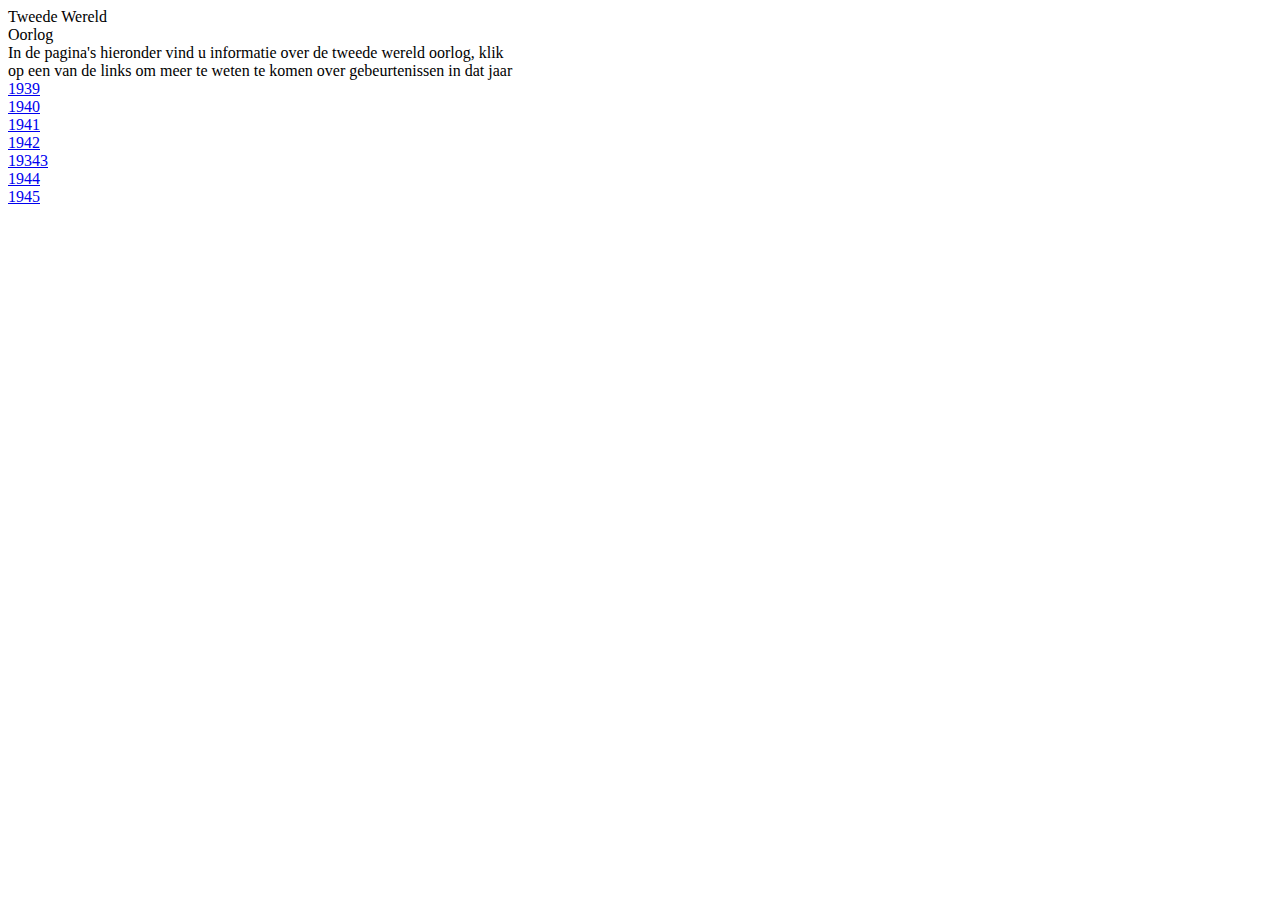
==== index.html @ 9cd9f612 "Href aangepast in index Styling <rel> toegevoegd aan de de files." ====
<html>
<head>
  <link rel="stylesheet" type="text/css" href="styling/style.css">
  <link href="https://fonts.googleapis.com/css?family=Special+Elite" rel="stylesheet">
  <title> Tweede Wereld Oorlog </title>
  </head>
</head>
<body>
  <div class="main_box">
    <div id='logo'>
      Tweede Wereld <br>
      Oorlog
    </div>
    <div class='info'>
        In de pagina's hieronder vind u informatie over de tweede wereld oorlog, klik<br>
        op een van de links om meer te weten te komen over gebeurtenissen in dat jaar
    </div>
    <div id="links">
      <div class="link_box">
        <a href="Pagina1939.html">1939</a>
      </div>
      <div class="link_box">
        <a href="Pagina">1940</a>
      </div>
      <div class="link_box">
        <a href="Pagina1941.html">1941</a>
      </div>
      <div class="link_box">
        <a href="Pagina">1942</a>
      </div>
      <div class="link_box">
        <a href="Pagina">19343</a>
      </div>
      <div class="link_box">
        <a href="Pagina">1944</a>
      </div>
      <div class="link_box">
        <a href="Pagina">1945</a>
      </div>
    </div>
  </div>
</body>
<html>
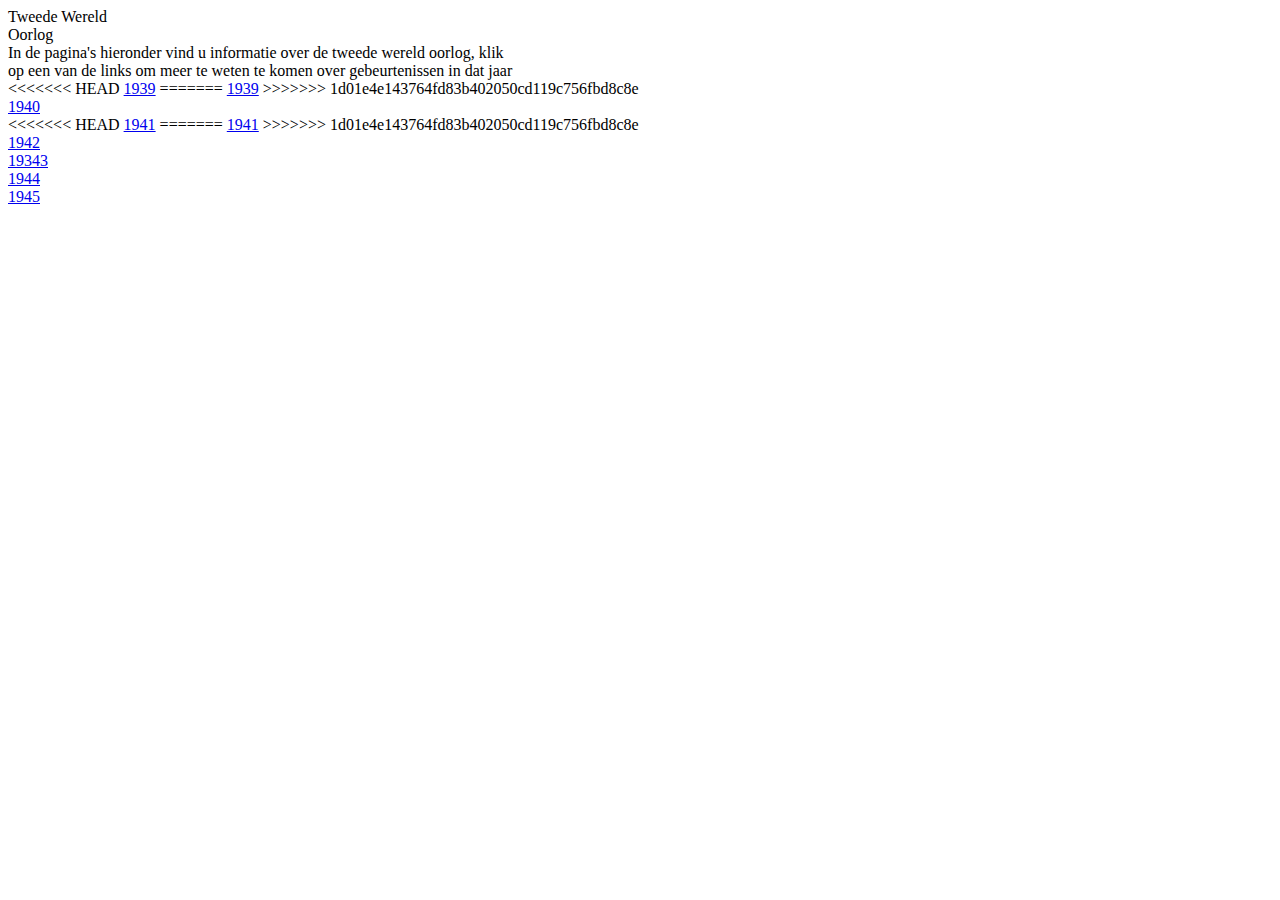
==== commit 0d26f0cd: "Merge branch 'master' of https://github.com/DannyDeVries2311/VersiebeheerWC" ====
--- a/index.html
+++ b/index.html
@@ -17,25 +17,33 @@
     </div>
     <div id="links">
       <div class="link_box">
+<<<<<<< HEAD
+        <a href="Pagina1339">1939</a>
+=======
         <a href="Pagina1939.html">1939</a>
+>>>>>>> 1d01e4e143764fd83b402050cd119c756fbd8c8e
       </div>
       <div class="link_box">
-        <a href="Pagina">1940</a>
+        <a href="Pagina1940">1940</a>
       </div>
       <div class="link_box">
+<<<<<<< HEAD
+        <a href="Pagina1941">1941</a>
+=======
         <a href="Pagina1941.html">1941</a>
+>>>>>>> 1d01e4e143764fd83b402050cd119c756fbd8c8e
       </div>
       <div class="link_box">
-        <a href="Pagina">1942</a>
+        <a href="Pagina1942">1942</a>
       </div>
       <div class="link_box">
-        <a href="Pagina">19343</a>
+        <a href="Pagina1943">19343</a>
       </div>
       <div class="link_box">
-        <a href="Pagina">1944</a>
+        <a href="Pagina1944">1944</a>
       </div>
       <div class="link_box">
-        <a href="Pagina">1945</a>
+        <a href="Pagina1945">1945</a>
       </div>
     </div>
   </div>
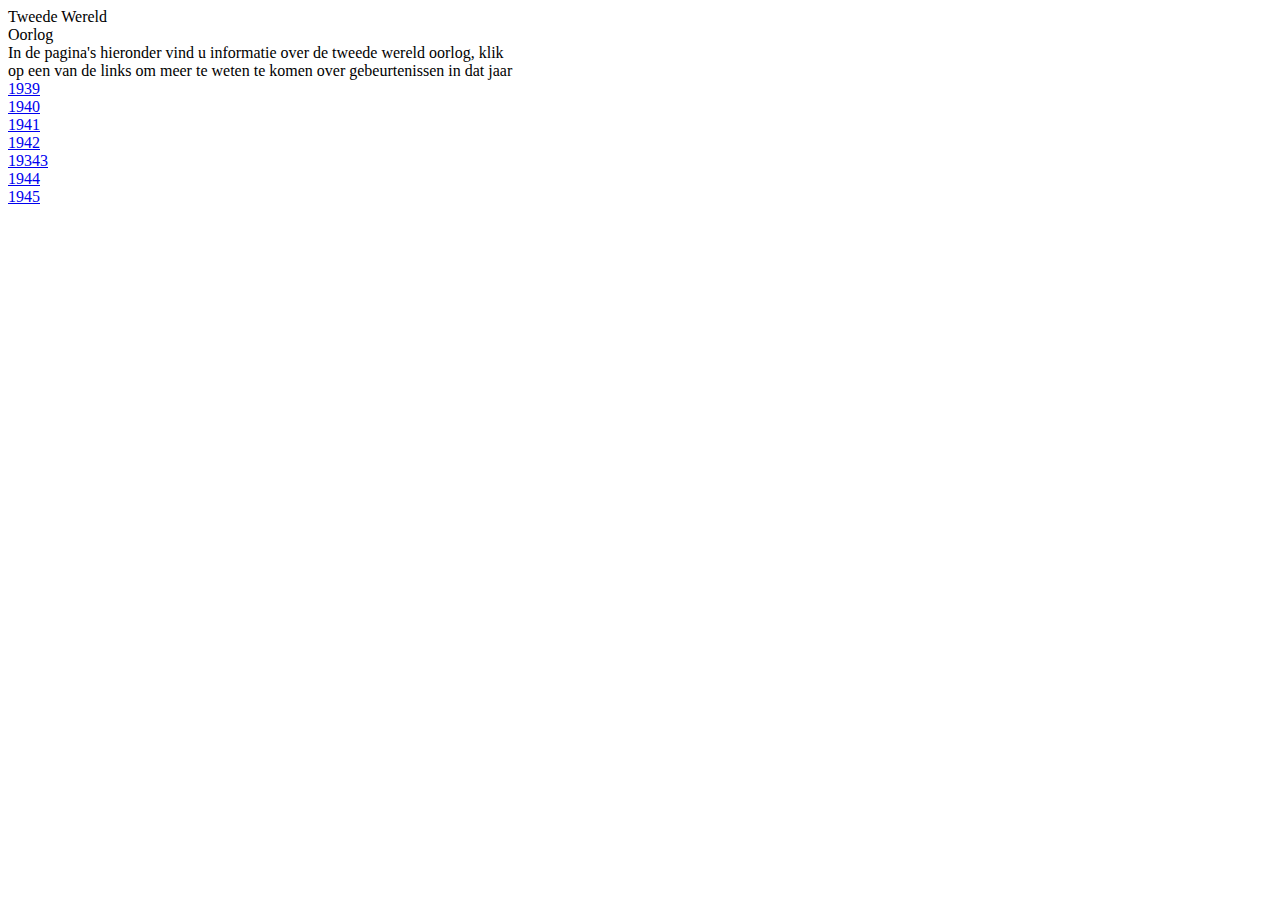
==== commit 2860ee1b: "link change" ====
--- a/index.html
+++ b/index.html
@@ -17,21 +17,13 @@
     </div>
     <div id="links">
       <div class="link_box">
-<<<<<<< HEAD
-        <a href="Pagina1339">1939</a>
-=======
         <a href="Pagina1939.html">1939</a>
->>>>>>> 1d01e4e143764fd83b402050cd119c756fbd8c8e
       </div>
       <div class="link_box">
         <a href="Pagina1940">1940</a>
       </div>
       <div class="link_box">
-<<<<<<< HEAD
-        <a href="Pagina1941">1941</a>
-=======
         <a href="Pagina1941.html">1941</a>
->>>>>>> 1d01e4e143764fd83b402050cd119c756fbd8c8e
       </div>
       <div class="link_box">
         <a href="Pagina1942">1942</a>
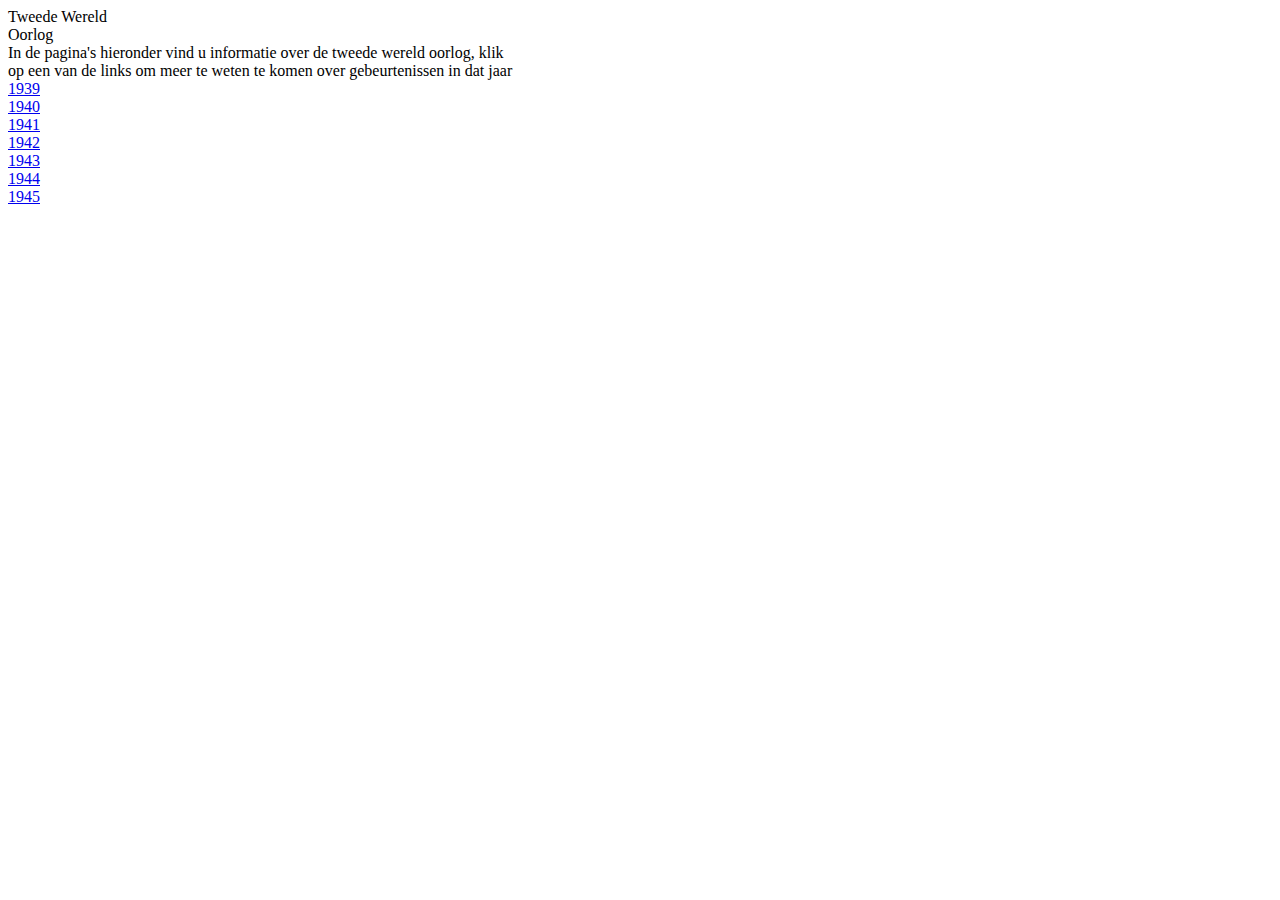
==== commit c31e15b5: "19343> 1943" ====
--- a/index.html
+++ b/index.html
@@ -20,7 +20,7 @@
         <a href="Pagina1939.html">1939</a>
       </div>
       <div class="link_box">
-        <a href="Pagina1940">1940</a>
+        <a href="1940.html">1940</a>
       </div>
       <div class="link_box">
         <a href="Pagina1941.html">1941</a>
@@ -29,7 +29,7 @@
         <a href="Pagina1942">1942</a>
       </div>
       <div class="link_box">
-        <a href="Pagina1943">19343</a>
+        <a href="Pagina1943">1943</a>
       </div>
       <div class="link_box">
         <a href="Pagina1944">1944</a>
